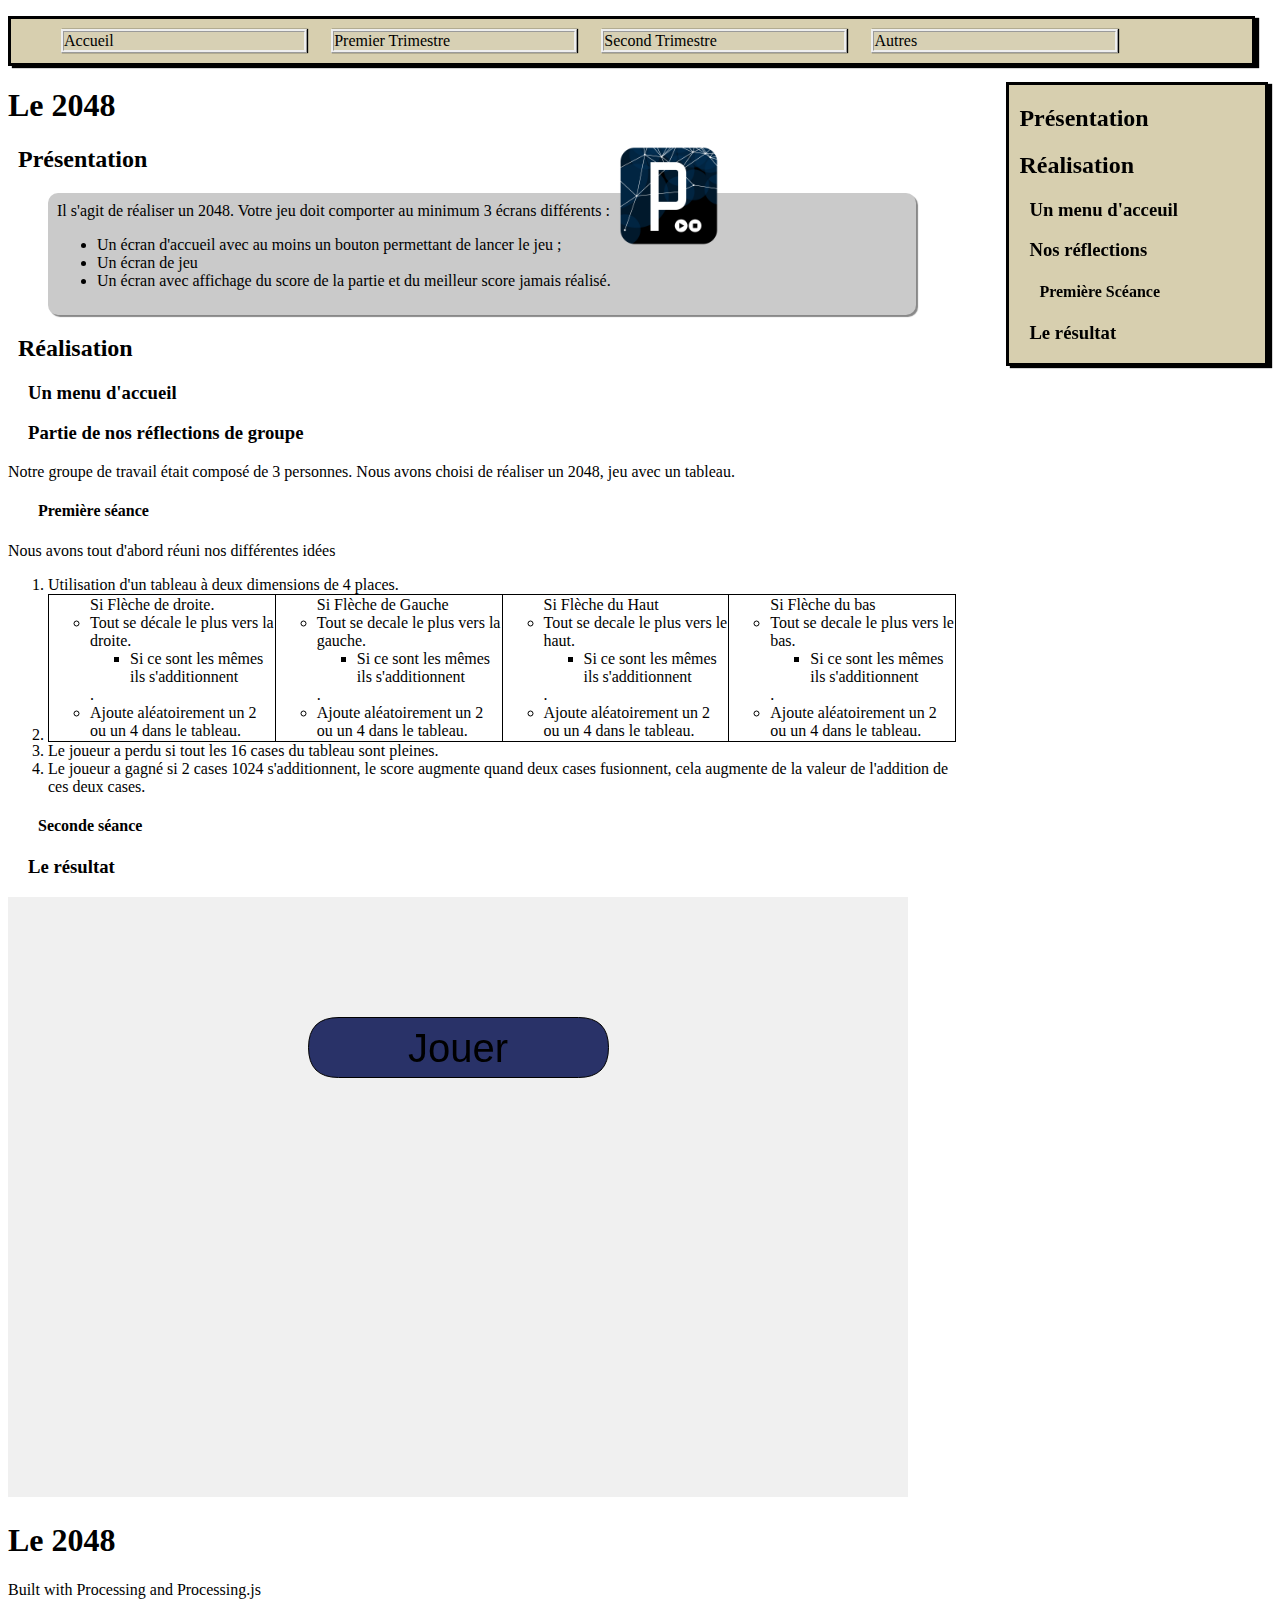
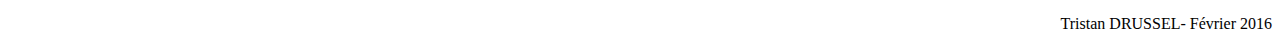
==== html/2048.html @ 0cd1e905 "ajout de processing" ====
<!DOCTYPE html>
<html lang="fr">
	<head>
		<meta charset="utf-8" />
		<title>Le 2048-ISN 2015/2016</title>
		<meta name="generator" content="Geany 1.25" />
		<link rel="stylesheet" href="../style/menu.css" />
		<link rel="stylesheet" href="../style/content.css" />
		<script src="../js/2048.js" type="text/javascript"></script>
	</head>
	<body>
		<nav>
		<ul id="menuH" class="menu">
			<li class="items" ><a href="../index.html">Accueil</a></li>
			<li class="items" id="PT">
				Premier Trimestre
				<ul>
					<li class="items PT" id="processing"><a href="../html/processing.html">Processing</a></li>
					<li class="items PT" id="pong"><a href="../html/pong.html">Pong</a></li>
					<li class="items PT" id="game"><a href="../html/2048.html">2048</a></li>
				</ul>
			</li>
			<li class="items" id="ST">
				Second Trimestre
				<ul>
					<li class="items ST"><a href="../html/asterix.html">L'animation Asterix</a></li>
					<li class="items ST"><a href="../html/html.html">Le web</a></li>
					<li class="items ST"><a href="../html/arduino.html">L'arduino</a></li>
				</ul>
			</li>
			<li class="items" id="autre">
				Autres
				<ul>
					<li class="autre items">Adresse absolue et relative</li>
					<li class="autre items"></li>
				</ul>
			</li>
		</ul>
		</nav>
		<aside id="menuL" class="menu">
				<h2><a href="#pres">Présentation</a></h2>
				<h2><a href="#real">Réalisation</a></h2>
				<h3><a href="#ac">Un menu d'acceuil</a></h3>
				<h3><a href="#reflection">Nos réflections</a></h3>
				<h4><a href="#fi">Première Scéance</a></h4>
				<h3><a href="#res">Le résultat</a></h3>
		</aside>
		
		<article>
			<h1>Le 2048</h1>
			<img id="logo" src="../img/processing.png">
			<h2 id="pres">Présentation</h2>
			<blockquote cite="http://www.toutatice.fr/moodle-0290007A/mod/page/view.php?id=9151">
			Il s'agit de réaliser un 2048. Votre jeu doit comporter au minimum 3 écrans différents :
			<ul>
				<li>Un écran d'accueil avec au moins un bouton permettant de lancer le jeu ;</li>
				<li>Un écran de jeu</li>
				<li>Un écran avec affichage du score de la partie et du meilleur score jamais réalisé.</li>
			</ul>
			</blockquote>
			<h2 id="real">Réalisation</h2>
			<h3 id="ac">Un menu d'accueil</h3>
			<h3 id="reflection">Partie de nos réflections de groupe</h3>
			<p>Notre groupe de travail était composé de 3 personnes. Nous avons choisi de réaliser un 2048, jeu avec un tableau.</p>
			<h4 id="#fi">Première séance</h4>
			<p>Nous avons tout d'abord réuni nos différentes idées</p>
			<ol>
				<li>Utilisation d'un tableau à deux dimensions de 4 places.</li>
				<li><table>
					<tr>
						<td>
							<ul>Si Flèche de droite.
								<li>Tout se décale le plus vers la droite.
								<ul>
									<li>  Si ce sont les mêmes ils s'additionnent</li>
								</ul>
								</li>. 
								<li>Ajoute aléatoirement un 2 ou un 4 dans le tableau.</li>
							</ul>
						</td>
						<td>
						<ul>Si Flèche de Gauche
								<li> Tout se decale le plus vers la gauche.
								<ul>
									<li> Si ce sont les mêmes ils s'additionnent</li>
								</ul>
								</li>. 
								<li>Ajoute aléatoirement un 2 ou un 4 dans le tableau.</li>
						</ul>
						</td>
						<td>
						<ul>Si Flèche du Haut
								<li> Tout se decale le plus vers le haut.
								<ul>
									<li> Si ce sont les mêmes ils s'additionnent</li>
								</ul>
								</li>. 
								<li>Ajoute aléatoirement un 2 ou un 4 dans le tableau.</li>
						</ul>
						</td>
												<td>
						<ul>Si Flèche du bas
								<li> Tout se decale le plus vers le bas.
								<ul>
									<li> Si ce sont les mêmes ils s'additionnent</li>
								</ul>
								</li>. 
								<li>Ajoute aléatoirement un 2 ou un 4 dans le tableau.</li>
						</ul>
						</td>
					</tr>
				</table>
				</li>
				<li>Le joueur a perdu si tout les 16 cases du tableau sont pleines.</li>
				<li>Le joueur a gagné si 2 cases 1024 s'additionnent, le score augmente quand deux cases fusionnent, cela augmente de la valeur de l'addition de ces deux cases.</li>
			</ol>
			<h4 id="#se">Seconde séance</h4>
			<p>
			
			</p>
			
			<h3 id="res">Le résultat</h3>
			<div id="pros">
				<div>
					<canvas id="main" data-processing-sources="../js/main.pde" 
							width="900" height="600">
						<p>Your browser does not support the canvas tag.</p>
						<!-- Note: you can put any alternative content here. -->
					</canvas>
					<noscript>
						<p>JavaScript is required to view the contents of this page.</p>
					</noscript>
				</div>
				<h1>Le 2048</h1>
				<p>
				Built with <a href="http://processing.org" title="Processing">Processing</a>
				and <a href="http://processingjs.org" title="Processing.js">Processing.js</a>
				</p>
			</div>
		</article>
		<footer>
			Tristan DRUSSEL- Février 2016
		</footer>
			
	</body>

</html>
---- style/menu.css ----
.menu{
	border-style:solid;
	box-shadow:4px 2px 1px;
	background-color: #D7CFAF;
}

#menuH{
	width:95%;
	height:10%;
}
.items{
	display:inline-block;
	margin: 10px;
	padding:0;
	border-style:ridge;
	height:20%;
	width:20%;
	vertical-align:top;
	background-color: #D7D0B4;
	box-shadow:1px 0px 1px;
}

#menuL{
	width:20%;

}

.PT,.ST,.autre{
	display:none;
	width:75%;
	height:25%
}
#PT:hover ul>.items{
	display: block;
	box-shadow:1px 0px 1px;
}
#ST:hover ul>.items{
	display: block;
	box-shadow:1px 0px 1px;
}
#autre:hover ul>.items{
	display: block;
	box-shadow:1px 0px 1px;
}
#content{
	display:none;
}
aside{
	margin-left:78%;
	position: fixed;
}
a{
	color:black;
	text-decoration:none;
}
footer{
	float:right;
}
---- style/content.css ----
h1{
	margin-left:0px;
}
h2{
	margin-left:10px;
}
h3{
	margin-left:20px;
}
h4{
	margin-left:30px;
}
h5{
	margin-left:40px;
}
.link{
	text-decoration:underline;
}
article{
	width:75%;
}
blockquote{
	background-color:#CACACA;
	border-radius:10px;
	padding:9px;
	box-shadow:2px 2px 1px #888888;
	
}
#logo{
	height:100px;
	width:auto;
	float:right;
	margin-right:25%
}
.bloccode{
	width:75%;
	margin-left:10px;
	display:block;
	background-color:#CCCCCC;
}
table
{
    border-collapse: collapse; 
}
td
{
    border: 1px solid black;
}
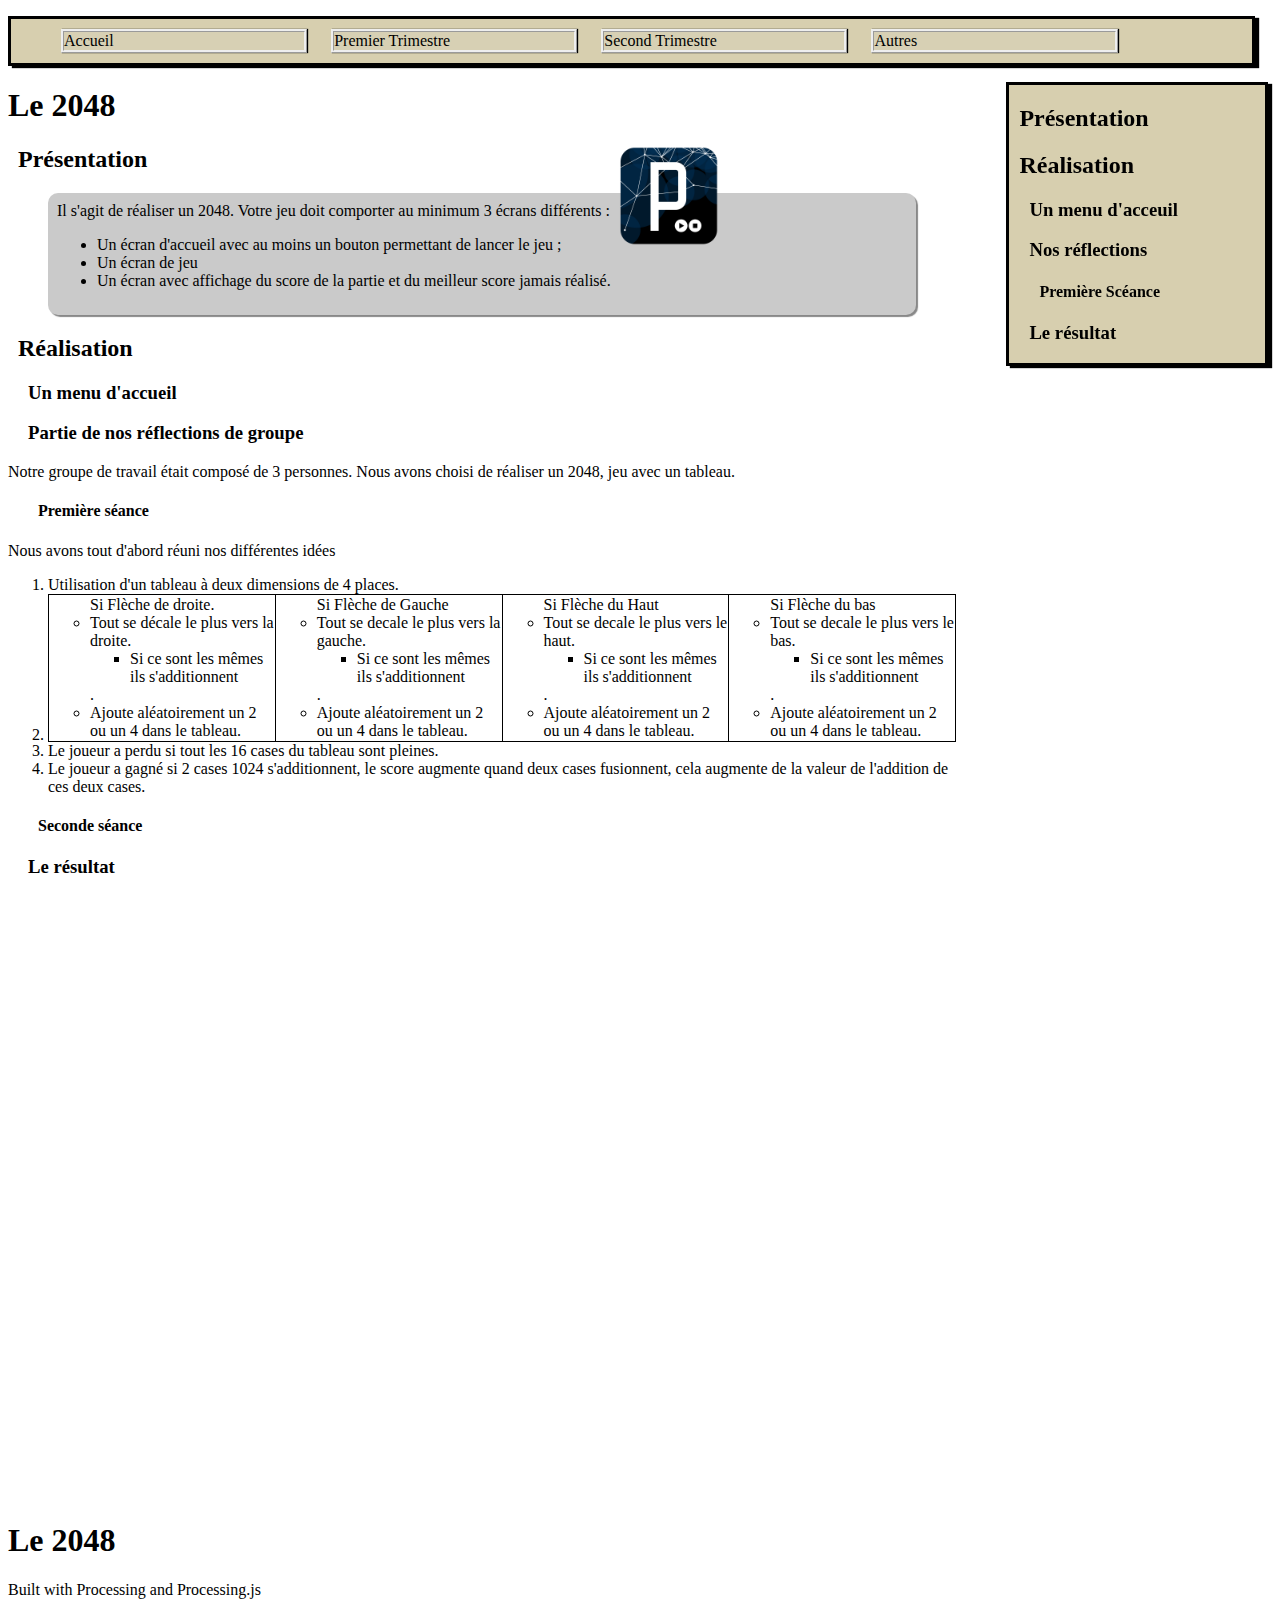
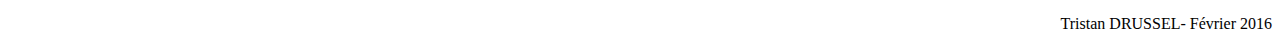
==== commit 9d5016d9: "ajout mineur" ====
--- a/html/2048.html
+++ b/html/2048.html
@@ -6,7 +6,7 @@
 		<meta name="generator" content="Geany 1.25" />
 		<link rel="stylesheet" href="../style/menu.css" />
 		<link rel="stylesheet" href="../style/content.css" />
-		<script src="../js/2048.js" type="text/javascript"></script>
+		<script src="../js/2048/2048.js" type="text/javascript"></script>
 	</head>
 	<body>
 		<nav>
@@ -122,7 +122,7 @@
 			<h3 id="res">Le résultat</h3>
 			<div id="pros">
 				<div>
-					<canvas id="main" data-processing-sources="../js/main.pde" 
+					<canvas id="main" data-processing-sources="../js/2048.pde" 
 							width="900" height="600">
 						<p>Your browser does not support the canvas tag.</p>
 						<!-- Note: you can put any alternative content here. -->
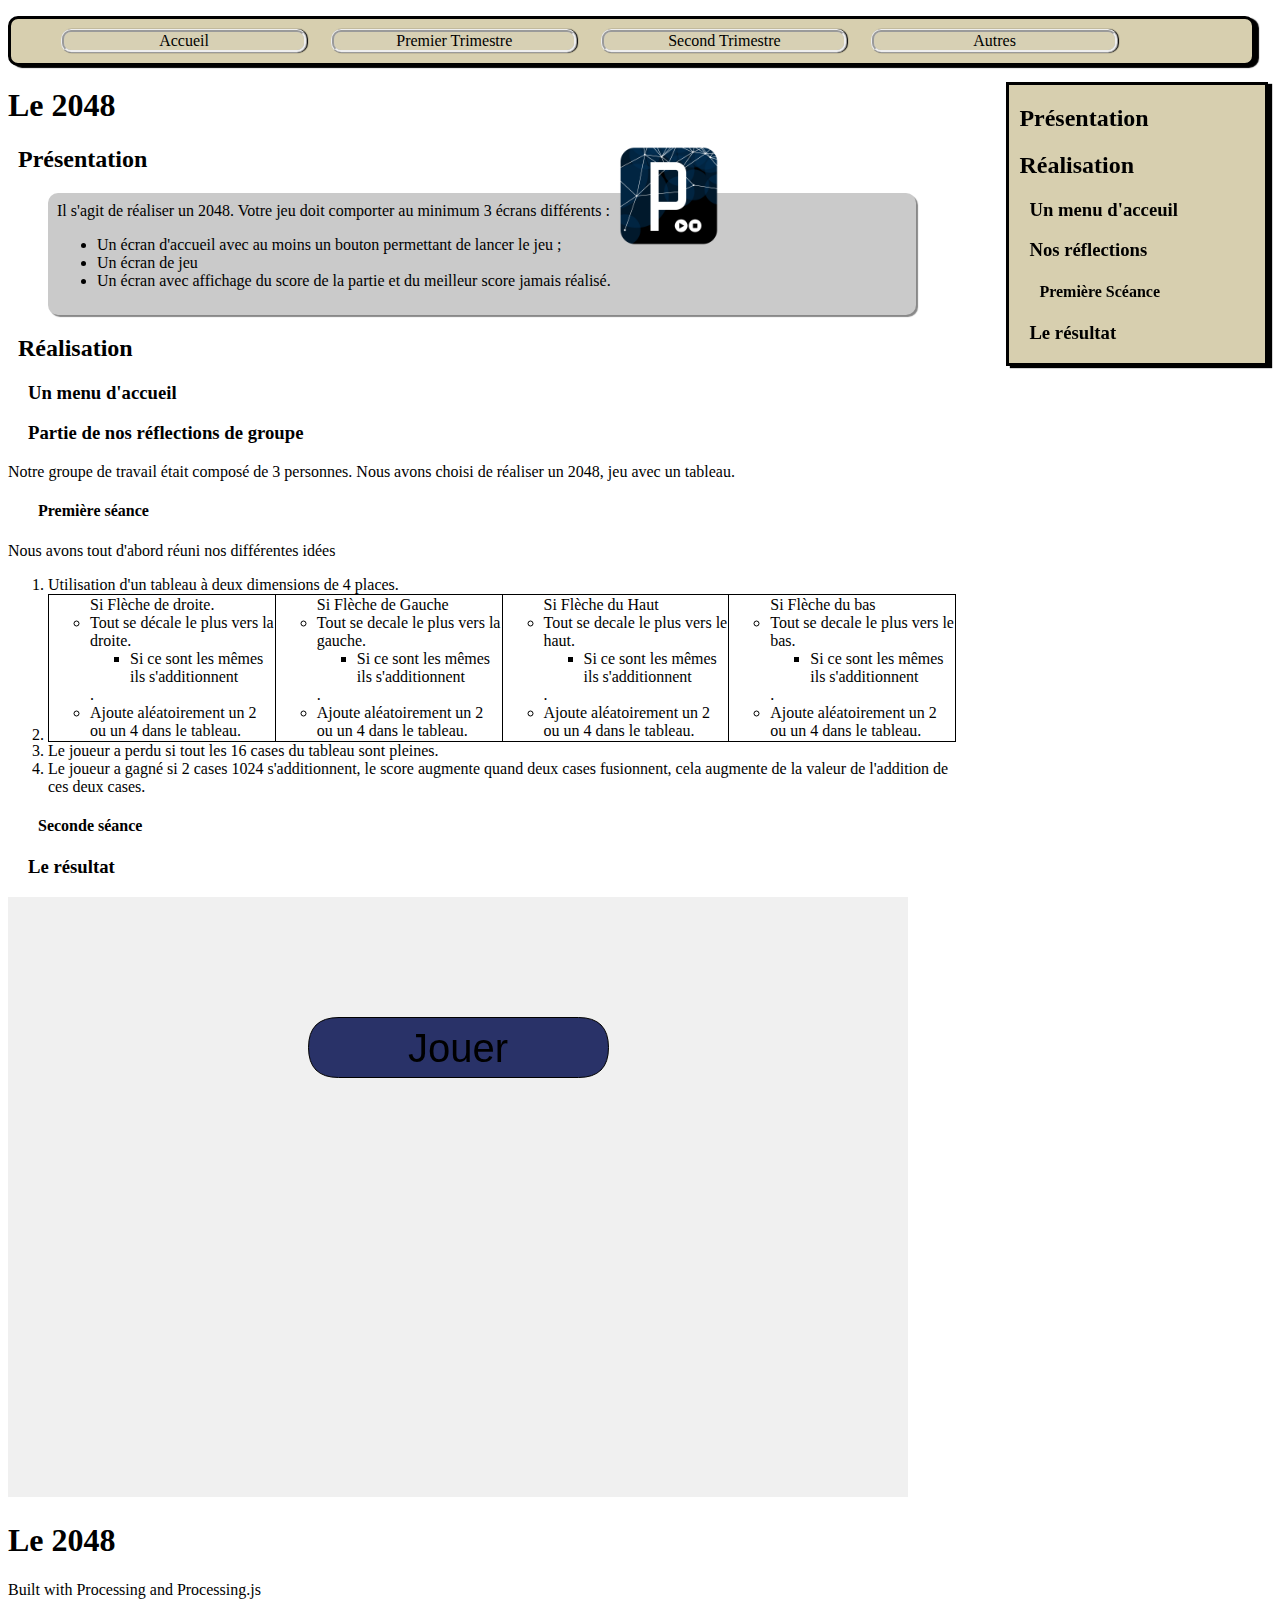
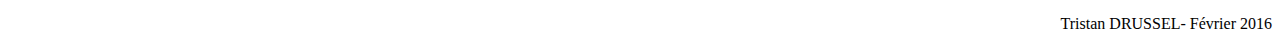
==== commit 6f381b75: "Ajout mineur" ====
--- a/html/2048.html
+++ b/html/2048.html
@@ -122,8 +122,7 @@
 			<h3 id="res">Le résultat</h3>
 			<div id="pros">
 				<div>
-					<canvas id="main" data-processing-sources="../js/2048.pde" 
-							width="900" height="600">
+					<canvas id="main" data-processing-sources="../js/2048/2048.pde" >
 						<p>Your browser does not support the canvas tag.</p>
 						<!-- Note: you can put any alternative content here. -->
 					</canvas>
--- a/style/menu.css
+++ b/style/menu.css
@@ -7,17 +7,19 @@
 #menuH{
 	width:95%;
 	height:10%;
+	border-radius:10px;
 }
 .items{
 	display:inline-block;
+	text-align:center;
 	margin: 10px;
-	padding:0;
 	border-style:ridge;
 	height:20%;
 	width:20%;
 	vertical-align:top;
 	background-color: #D7D0B4;
 	box-shadow:1px 0px 1px;
+	border-radius:10px;
 }
 
 #menuL{
--- a/style/content.css
+++ b/style/content.css
@@ -46,3 +46,12 @@
 {
     border: 1px solid black;
 }
+main{
+	width:70%;
+	height:auto;
+}
+
+.pong{
+	width:40%;
+	height:auto;
+}
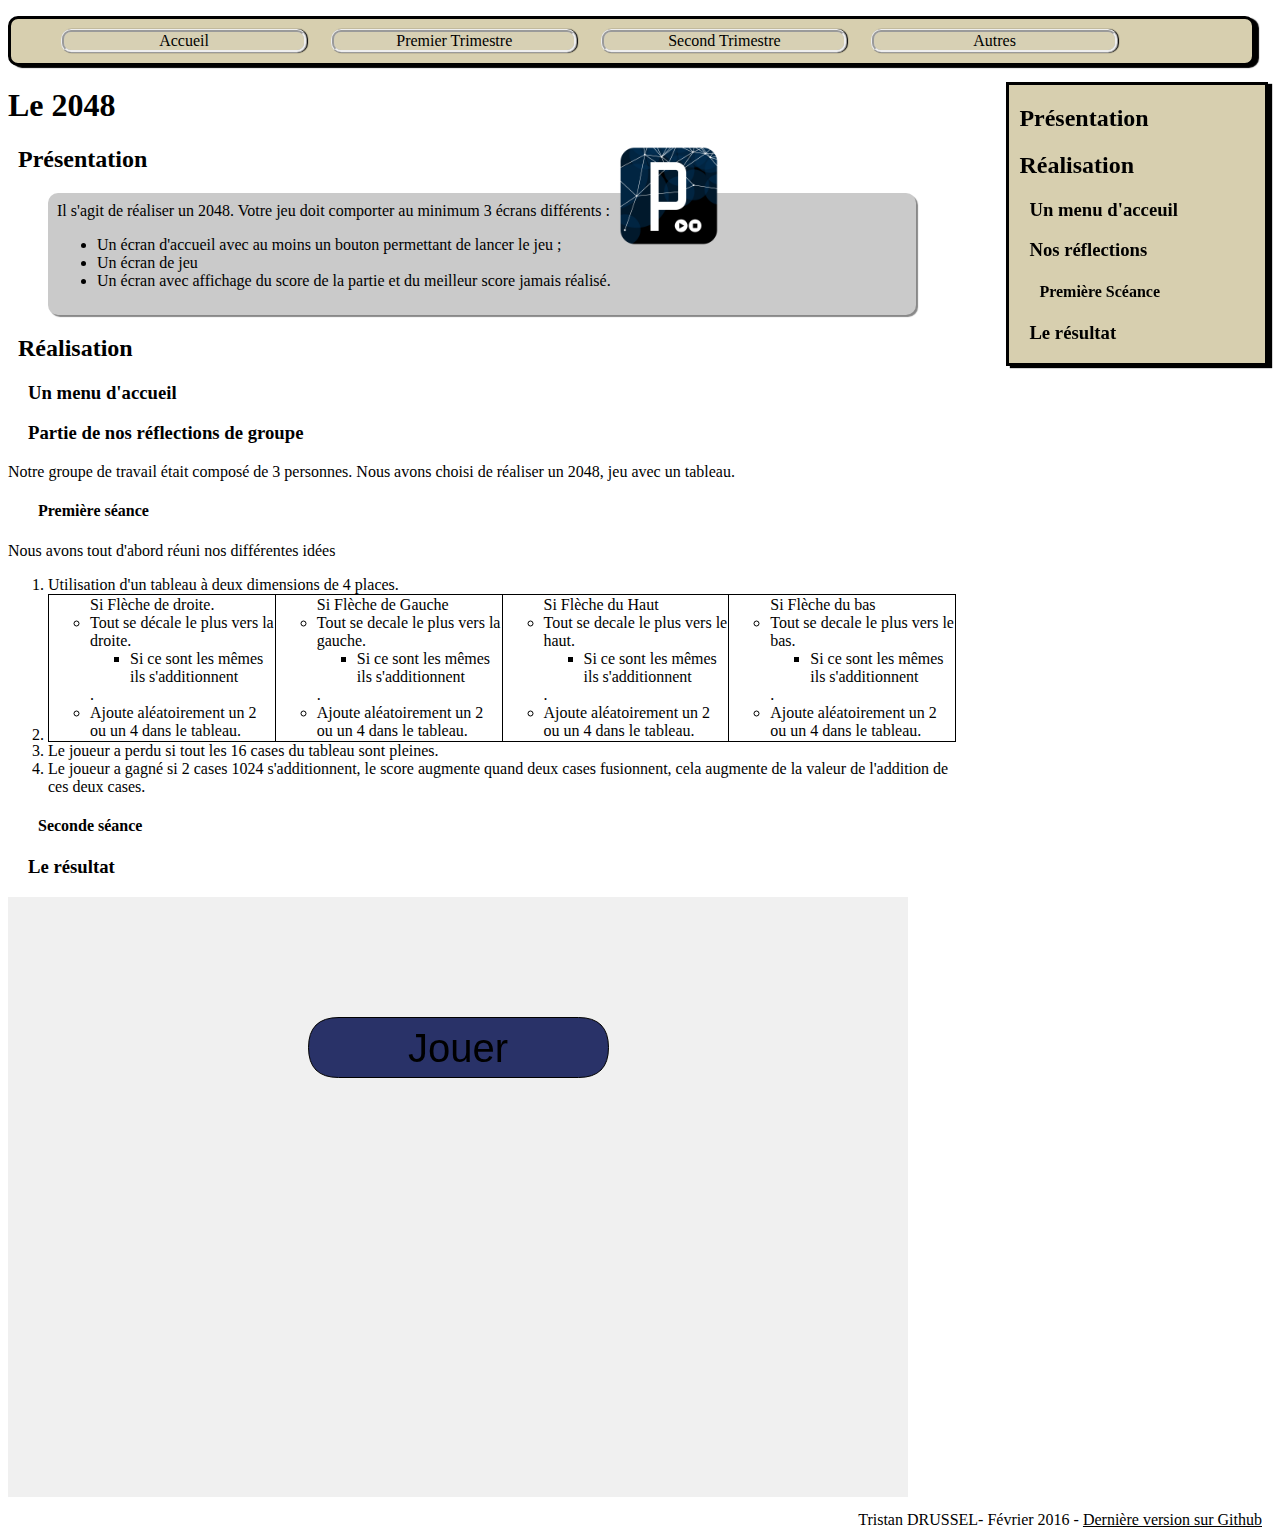
==== commit fb228f34: "Ajout mineur" ====
--- a/html/2048.html
+++ b/html/2048.html
@@ -31,8 +31,8 @@
 			<li class="items" id="autre">
 				Autres
 				<ul>
-					<li class="autre items">Adresse absolue et relative</li>
-					<li class="autre items"></li>
+					<li class="autre items"><a href="../html/adr.html">Adresse absolue et relative</a></li>
+					<li class="autre items"><a href="../html/voc.html">Vocabulaire</a></li>
 				</ul>
 			</li>
 		</ul>
@@ -130,15 +130,10 @@
 						<p>JavaScript is required to view the contents of this page.</p>
 					</noscript>
 				</div>
-				<h1>Le 2048</h1>
-				<p>
-				Built with <a href="http://processing.org" title="Processing">Processing</a>
-				and <a href="http://processingjs.org" title="Processing.js">Processing.js</a>
-				</p>
 			</div>
 		</article>
 		<footer>
-			Tristan DRUSSEL- Février 2016
+			Tristan DRUSSEL- Février 2016 - <a href="https://github.com/tristanplouz/isnSynthese" class="link">Dernière version sur Github</a>
 		</footer>
 			
 	</body>
--- a/style/menu.css
+++ b/style/menu.css
@@ -57,4 +57,5 @@
 }
 footer{
 	float:right;
+	margin:10px;
 }
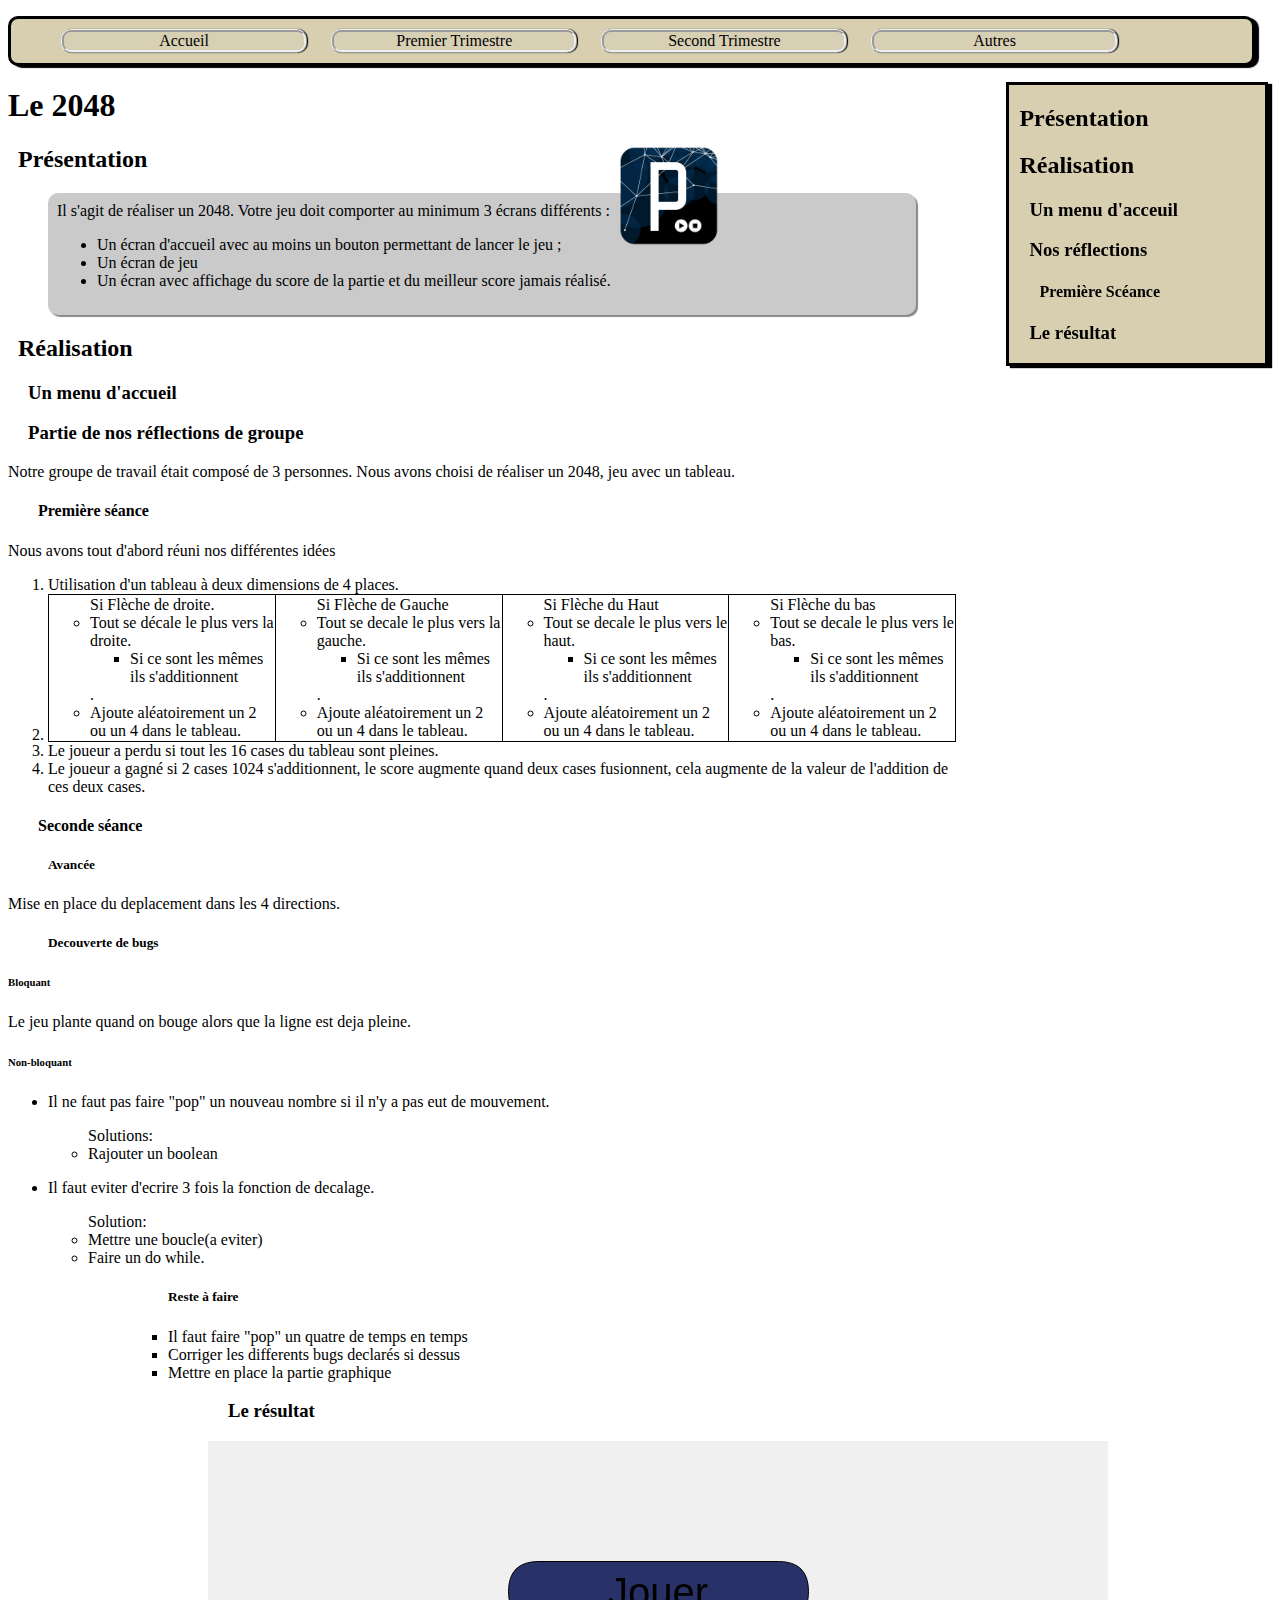
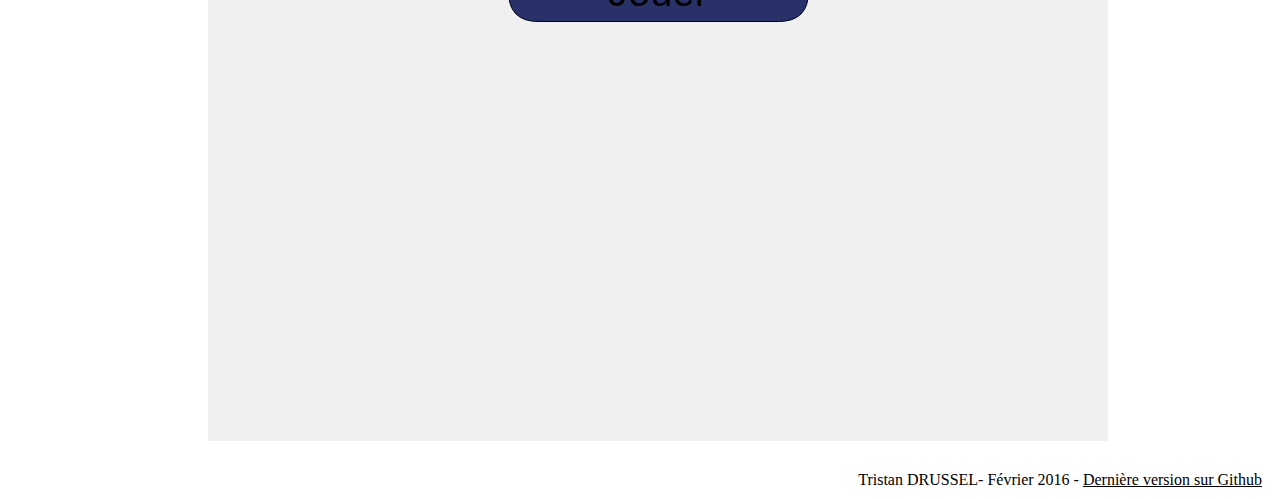
==== commit ef5ebd73: "ajout de la synthese" ====
--- a/html/2048.html
+++ b/html/2048.html
@@ -25,7 +25,7 @@
 				<ul>
 					<li class="items ST"><a href="../html/asterix.html">L'animation Asterix</a></li>
 					<li class="items ST"><a href="../html/html.html">Le web</a></li>
-					<li class="items ST"><a href="../html/arduino.html">L'arduino</a></li>
+					<!--<li class="items ST"><a href="html/arduino.html">L'arduino</a></li>-->
 				</ul>
 			</li>
 			<li class="items" id="autre">
@@ -115,10 +115,37 @@
 				<li>Le joueur a gagné si 2 cases 1024 s'additionnent, le score augmente quand deux cases fusionnent, cela augmente de la valeur de l'addition de ces deux cases.</li>
 			</ol>
 			<h4 id="#se">Seconde séance</h4>
-			<p>
-			
-			</p>
-			
+			<h5>Avancée</h5>
+				<p>Mise en place du deplacement dans les 4 directions.</p>
+			<h5>Decouverte de bugs</h5>
+				<h6>Bloquant</h6>
+				<p>Le jeu plante quand on bouge alors que la ligne est deja pleine.</p>
+				<h6>Non-bloquant</h6>
+				<ul>
+					<li>
+						<p>Il ne faut pas faire "pop" un nouveau nombre si il n'y a pas eut de mouvement.</p>
+						<ul>Solutions:
+							<li>
+								Rajouter un boolean
+							</li>
+						</ul>
+					</li>
+
+					<li>
+						<p>Il faut eviter d'ecrire 3 fois la fonction de decalage.</p>
+						<ul>Solution:
+
+							<li>Mettre une boucle(a eviter)</li>
+							<li>Faire un do while.</li>
+						<ul>
+					</li>
+				
+				<h5>Reste à faire</h5>
+					<ul>
+						<li>Il faut faire "pop" un quatre de temps en temps</li>
+						<li>Corriger les differents bugs declarés si dessus</li>
+						<li>Mettre en place la partie graphique</li>
+					<ul>
 			<h3 id="res">Le résultat</h3>
 			<div id="pros">
 				<div>
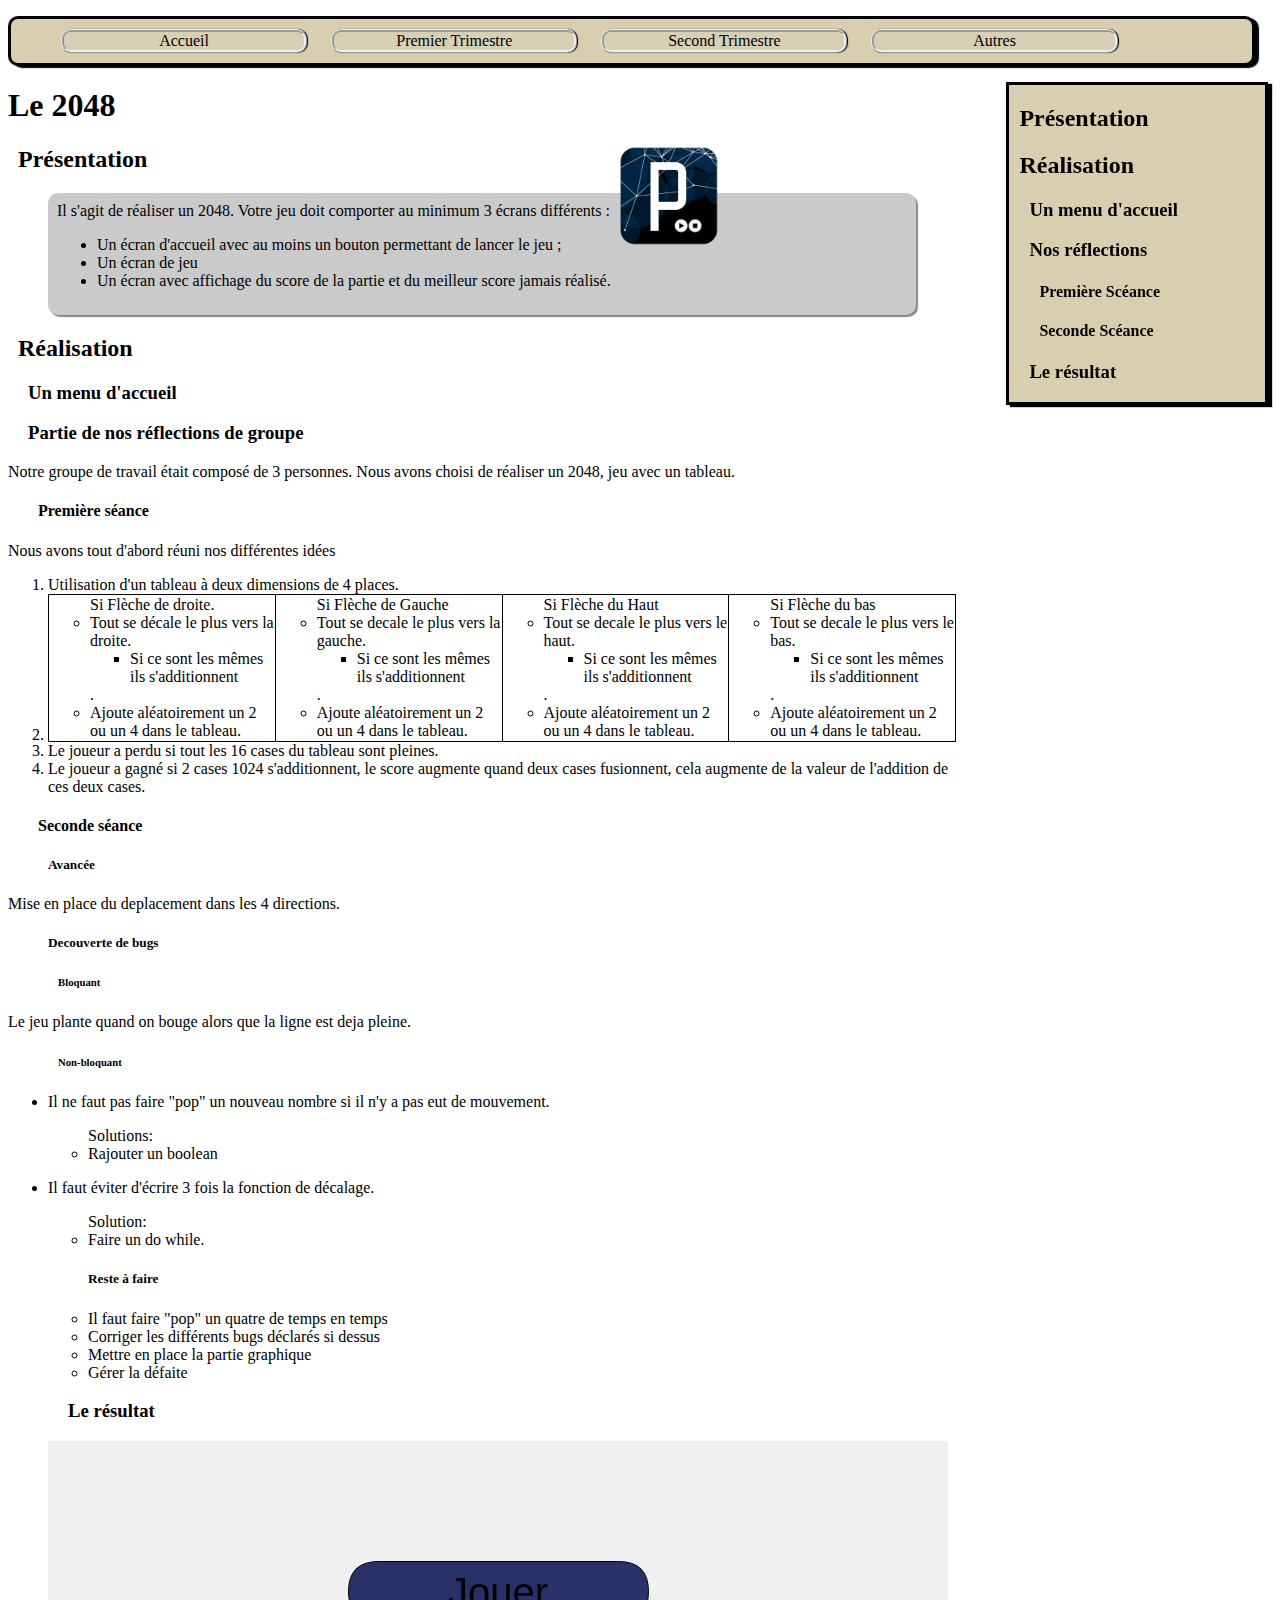
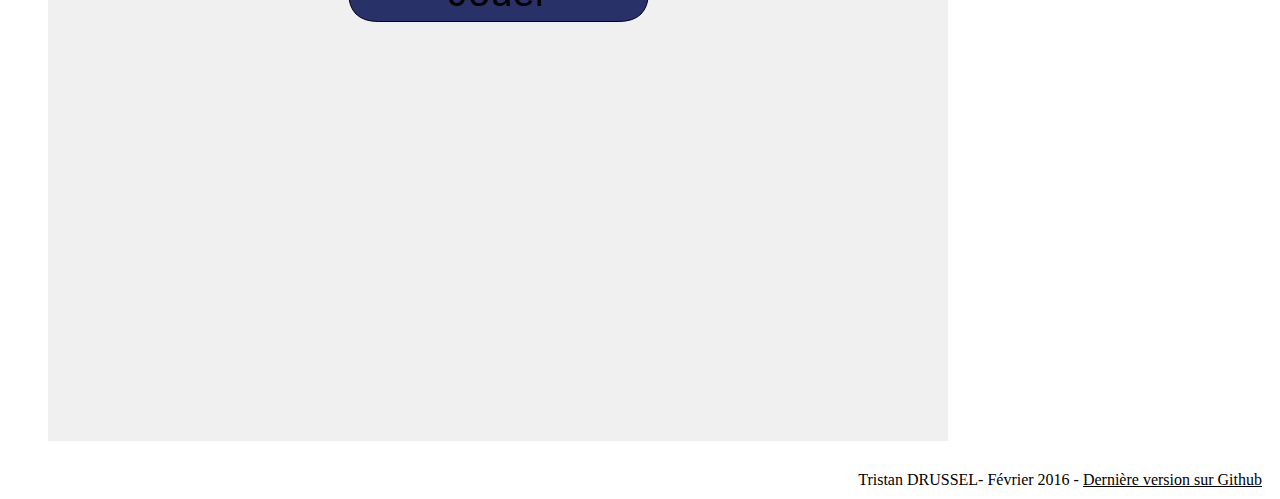
==== commit dda34757: "ajout de la synthese" ====
--- a/html/2048.html
+++ b/html/2048.html
@@ -40,9 +40,10 @@
 		<aside id="menuL" class="menu">
 				<h2><a href="#pres">Présentation</a></h2>
 				<h2><a href="#real">Réalisation</a></h2>
-				<h3><a href="#ac">Un menu d'acceuil</a></h3>
+				<h3><a href="#ac">Un menu d'accueil</a></h3>
 				<h3><a href="#reflection">Nos réflections</a></h3>
 				<h4><a href="#fi">Première Scéance</a></h4>
+				<h4><a href="#se">Seconde Scéance</a></h4>
 				<h3><a href="#res">Le résultat</a></h3>
 		</aside>
 		
@@ -62,7 +63,7 @@
 			<h3 id="ac">Un menu d'accueil</h3>
 			<h3 id="reflection">Partie de nos réflections de groupe</h3>
 			<p>Notre groupe de travail était composé de 3 personnes. Nous avons choisi de réaliser un 2048, jeu avec un tableau.</p>
-			<h4 id="#fi">Première séance</h4>
+			<h4 id="fi">Première séance</h4>
 			<p>Nous avons tout d'abord réuni nos différentes idées</p>
 			<ol>
 				<li>Utilisation d'un tableau à deux dimensions de 4 places.</li>
@@ -114,7 +115,7 @@
 				<li>Le joueur a perdu si tout les 16 cases du tableau sont pleines.</li>
 				<li>Le joueur a gagné si 2 cases 1024 s'additionnent, le score augmente quand deux cases fusionnent, cela augmente de la valeur de l'addition de ces deux cases.</li>
 			</ol>
-			<h4 id="#se">Seconde séance</h4>
+			<h4 id="se">Seconde séance</h4>
 			<h5>Avancée</h5>
 				<p>Mise en place du deplacement dans les 4 directions.</p>
 			<h5>Decouverte de bugs</h5>
@@ -132,20 +133,19 @@
 					</li>
 
 					<li>
-						<p>Il faut eviter d'ecrire 3 fois la fonction de decalage.</p>
+						<p>Il faut éviter d'écrire 3 fois la fonction de décalage.</p>
 						<ul>Solution:
-
-							<li>Mettre une boucle(a eviter)</li>
 							<li>Faire un do while.</li>
-						<ul>
+						</ul>
 					</li>
 				
 				<h5>Reste à faire</h5>
 					<ul>
 						<li>Il faut faire "pop" un quatre de temps en temps</li>
-						<li>Corriger les differents bugs declarés si dessus</li>
+						<li>Corriger les différents bugs déclarés si dessus</li>
 						<li>Mettre en place la partie graphique</li>
-					<ul>
+						<li>Gérer la défaite</li>
+					</ul>
 			<h3 id="res">Le résultat</h3>
 			<div id="pros">
 				<div>
--- a/style/content.css
+++ b/style/content.css
@@ -12,6 +12,9 @@
 }
 h5{
 	margin-left:40px;
+}
+h6{
+	margin-left:50px;
 }
 .link{
 	text-decoration:underline;
